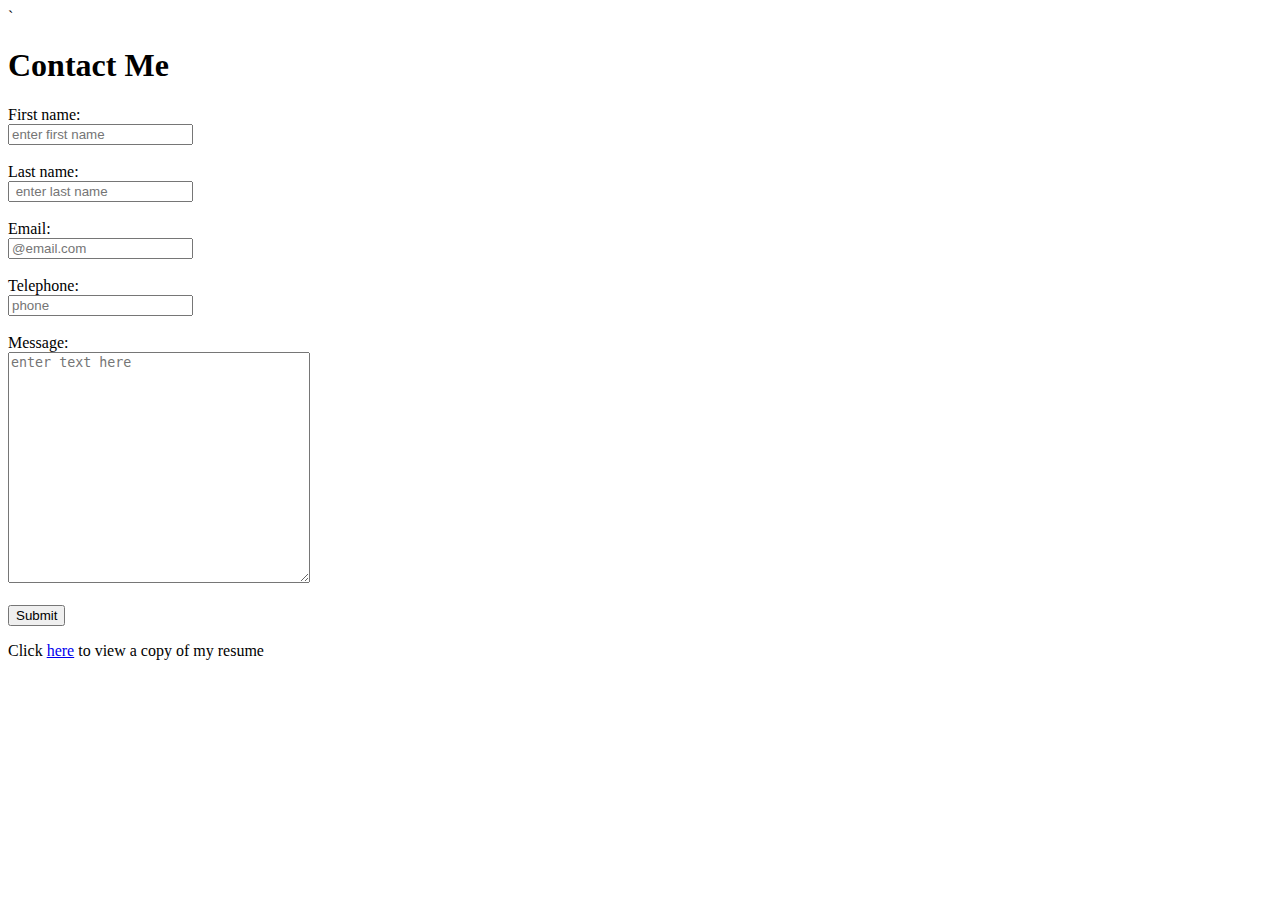
==== contact.html @ 5c4a1520 "Add files via upload" ====
<!DOCTYPE html>
<html>
	<head>
		`<Title>CONTACT FORM</Title>
		 <link rel="stylesheet" href="css/style.css">
	</head>
	<body>
		<h1>Contact Me</h1>
		
		<form>
			<label> First name: </label><br>
			<input type="text" placeholder= "enter first name"  name="firstname"><br><br>
			
			<label> Last name:</label><br>
			<input type="text" placeholder= " enter last name" name="lastname"><br><br>
			
			<label> Email: </label><br>
			<input type= "text" placeholder= "@email.com" name="email"><br><br>
			
			<label>Telephone:</label><br>
			<input type="text" placeholder="phone" name="telephone"><br><br>
			
			<label>Message:</label><br>
			<textarea placeholder= "enter text here" name= "message" rows= "15" cols="35"></textarea><br><br>
			
			<input type="submit">
			
			
		</form>
		
		<p>Click <a target="_blank" href="index.html">here</a> to view a copy of my resume</p>


	
		
	
	
	
	
	</body>

</html>
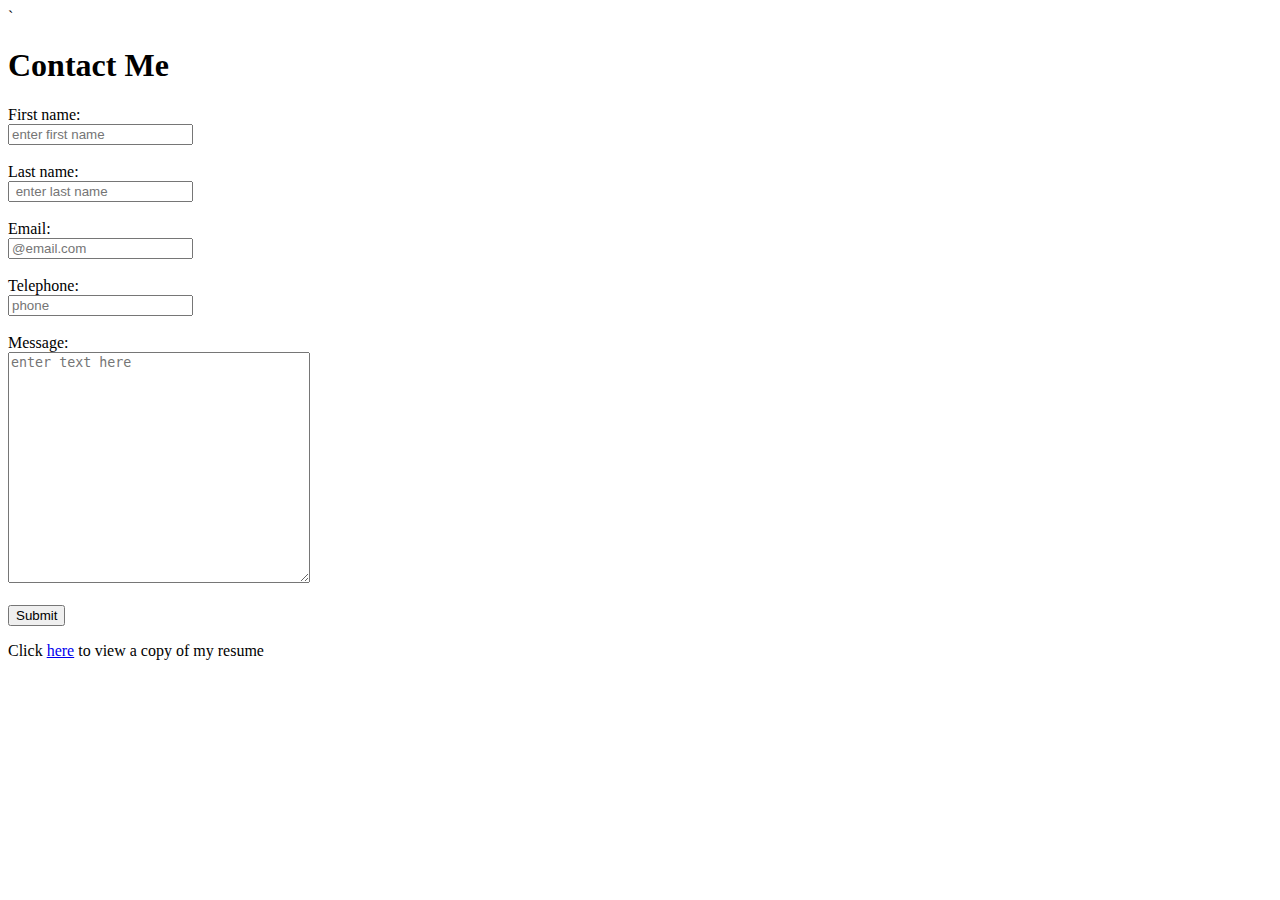
==== commit 881b8fee: "Update contact.html" ====
--- a/contact.html
+++ b/contact.html
@@ -2,12 +2,12 @@
 <html>
 	<head>
 		`<Title>CONTACT FORM</Title>
-		 <link rel="stylesheet" href="css/style.css">
+		 <link rel="stylesheet" href="CSS/style.css">
 	</head>
 	<body>
 		<h1>Contact Me</h1>
 		
-		<form>
+		<form action="peter_adeyeye@yahoo.com" method="post">
 			<label> First name: </label><br>
 			<input type="text" placeholder= "enter first name"  name="firstname"><br><br>
 			
@@ -39,4 +39,4 @@
 	
 	</body>
 
-</html>+</html>
--- a/CSS/style.css
+++ b/CSS/style.css
@@ -0,0 +1,3 @@
+h3{
+	color:#082;
+}